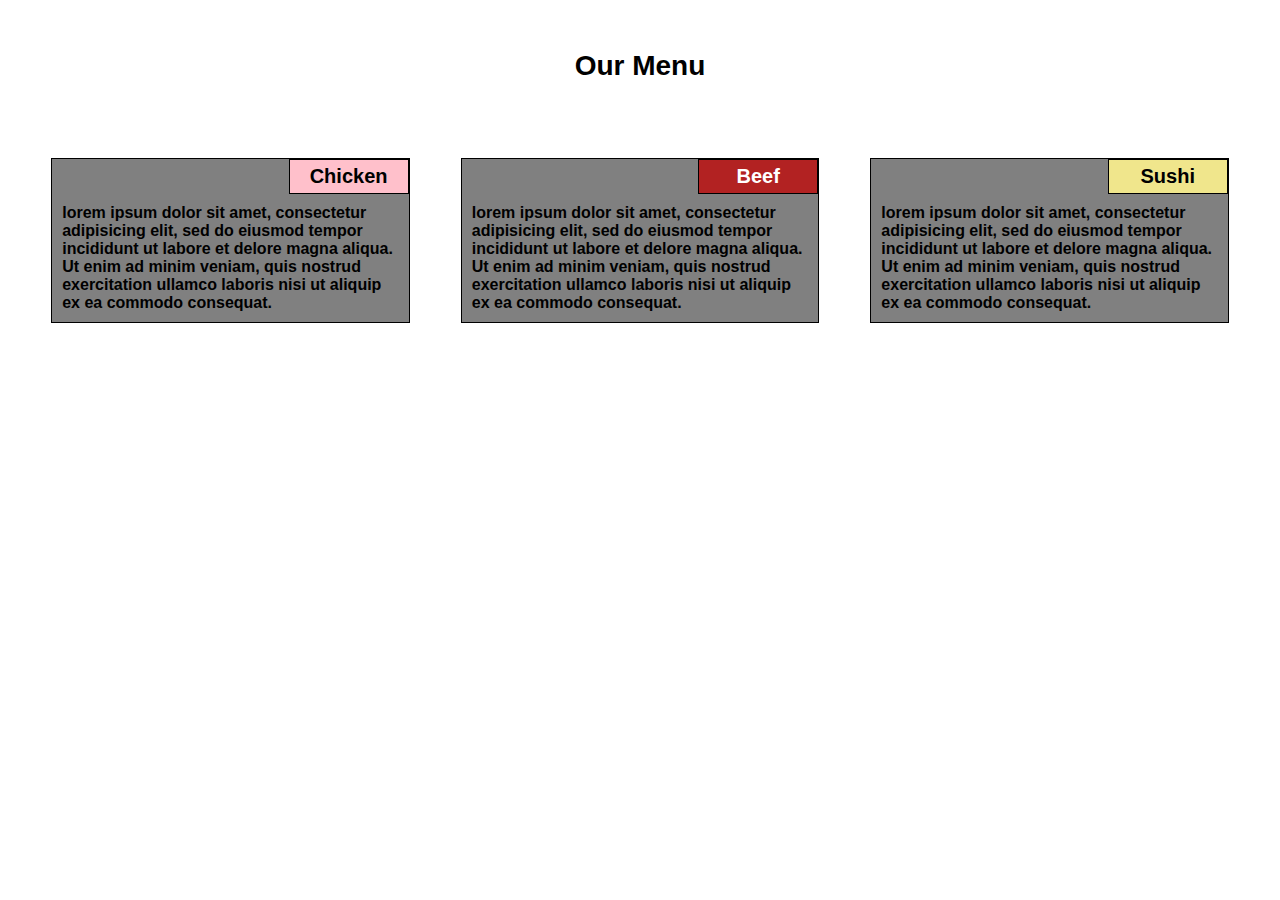
==== module2-solution/index.html @ 9625f298 "add assignment 2 requirements" ====
<!DOCTYPE html>
<html>
<head>
	<meta charset="utf-8">
	<title>Assignment 2</title>
	<link rel="stylesheet" href="css/style.css" />
</head>
<body>
	<h1>Our Menu</h1>
	<div class="container">
		<section id="section1">
			<div id="chicken">Chicken</div>
			<p>lorem ipsum dolor sit amet, consectetur adipisicing elit, sed do eiusmod tempor incididunt ut labore et delore magna aliqua. Ut enim ad minim veniam, quis nostrud exercitation ullamco laboris nisi ut aliquip ex ea commodo consequat.</p>
		</section>
		<section id="section2">
			<div id="beef">Beef</div>
			<p>lorem ipsum dolor sit amet, consectetur adipisicing elit, sed do eiusmod tempor incididunt ut labore et delore magna aliqua. Ut enim ad minim veniam, quis nostrud exercitation ullamco laboris nisi ut aliquip ex ea commodo consequat.</p>
		</section>
		<section id="section3">
			<div id="sushi">Sushi</div>
			<p>lorem ipsum dolor sit amet, consectetur adipisicing elit, sed do eiusmod tempor incididunt ut labore et delore magna aliqua. Ut enim ad minim veniam, quis nostrud exercitation ullamco laboris nisi ut aliquip ex ea commodo consequat.</p>
		</section>
	</div>
</body>
</html>
---- module2-solution/css/style.css ----
/** Base Styles **/

* {
	box-sizing: border-box;
	margin: 0;
	padding: 0;
}

body {
	font-family: Verdana, sans-serif;
	font-weight: 600;
}

h1 {
	text-align: center;
	font-size: 175%;
	margin: 50px;
}

.container {
	position: relative;
	justify-content: center;
}

section > div {
	font-size: 125%;
	border: 1px solid black;
	text-align: center;
	width: 120px;
	float: right;
	padding: 5px;
}

section {
	border: 1px solid black;
	background-color: grey;
}


p {
	padding: 10px;
	clear: right;
}


#chicken {
	background-color: pink;
}

#beef {
	background-color: firebrick;
	color: white;
}

#sushi {
	background-color: khaki;
}

/** Desktop **/
@media (min-width: 992px) {
	/*.container {
		display: flex;
		justify-content: center;
	}*/

	section {
		width: 28%;
		float: left;
		margin: 2%;

	}

	#section1 {
		margin-left: 4%;
	}

	#section3 {
		margin-right: 4%;
	}
}

/** Tablet **/
@media (min-width: 768px) and (max-width: 991px) {
	#section1, #section2 {
		width: 44%;
		float: left;
		margin-left: 4%;
		margin-bottom: 20px;
	}

	#section3 {
		width: 92%;
		clear: left;
		margin-left: 4%;
		margin-right: 4%;
	}
}

/** Mobile **/
@media (max-width: 767px) {
	section {
		width: 92%;
		margin-bottom: 20px;
		margin-left: 4%;
		margin-right: 4%;

	}
}
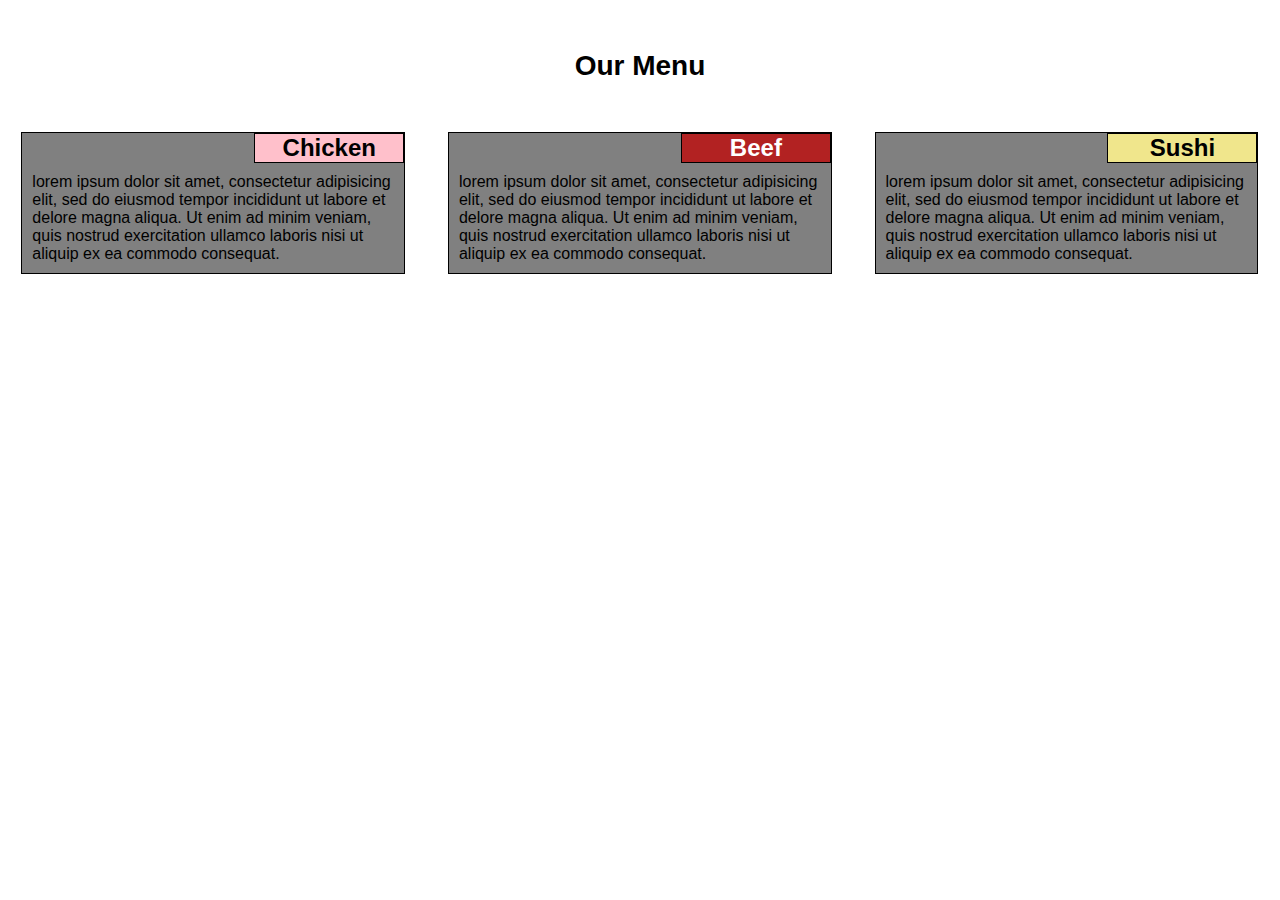
==== commit a07583e2: "add reponsive design structure" ====
--- a/module2-solution/index.html
+++ b/module2-solution/index.html
@@ -2,24 +2,31 @@
 <html>
 <head>
 	<meta charset="utf-8">
+	<meta name="viewport" content="width=device-width, initial-scale=1">
 	<title>Assignment 2</title>
 	<link rel="stylesheet" href="css/style.css" />
 </head>
 <body>
 	<h1>Our Menu</h1>
-	<div class="container">
-		<section id="section1">
-			<div id="chicken">Chicken</div>
-			<p>lorem ipsum dolor sit amet, consectetur adipisicing elit, sed do eiusmod tempor incididunt ut labore et delore magna aliqua. Ut enim ad minim veniam, quis nostrud exercitation ullamco laboris nisi ut aliquip ex ea commodo consequat.</p>
-		</section>
-		<section id="section2">
-			<div id="beef">Beef</div>
-			<p>lorem ipsum dolor sit amet, consectetur adipisicing elit, sed do eiusmod tempor incididunt ut labore et delore magna aliqua. Ut enim ad minim veniam, quis nostrud exercitation ullamco laboris nisi ut aliquip ex ea commodo consequat.</p>
-		</section>
-		<section id="section3">
-			<div id="sushi">Sushi</div>
-			<p>lorem ipsum dolor sit amet, consectetur adipisicing elit, sed do eiusmod tempor incididunt ut labore et delore magna aliqua. Ut enim ad minim veniam, quis nostrud exercitation ullamco laboris nisi ut aliquip ex ea commodo consequat.</p>
-		</section>
+	<div class="row">
+		<div class="col-lg-4 col-md-6">
+			<section id="chicken">
+				<h2>Chicken</h2>
+				<p>lorem ipsum dolor sit amet, consectetur adipisicing elit, sed do eiusmod tempor incididunt ut labore et delore magna aliqua. Ut enim ad minim veniam, quis nostrud exercitation ullamco laboris nisi ut aliquip ex ea commodo consequat.</p>
+			</section>
+		</div>
+		<div class="col-lg-4 col-md-6">
+			<section id="beef">
+				<h2>Beef</h2>
+				<p>lorem ipsum dolor sit amet, consectetur adipisicing elit, sed do eiusmod tempor incididunt ut labore et delore magna aliqua. Ut enim ad minim veniam, quis nostrud exercitation ullamco laboris nisi ut aliquip ex ea commodo consequat.</p>
+			</section>
+		</div>
+		<div class="col-lg-4 col-md-12">
+			<section id="sushi">
+				<h2>Sushi</h2>
+				<p>lorem ipsum dolor sit amet, consectetur adipisicing elit, sed do eiusmod tempor incididunt ut labore et delore magna aliqua. Ut enim ad minim veniam, quis nostrud exercitation ullamco laboris nisi ut aliquip ex ea commodo consequat.</p>
+			</section>
+		</div>
 	</div>
 </body>
 </html>
--- a/module2-solution/css/style.css
+++ b/module2-solution/css/style.css
@@ -7,8 +7,7 @@
 }
 
 body {
-	font-family: Verdana, sans-serif;
-	font-weight: 600;
+	font-family: "Comic Sans MS", cursive, sans-serif;
 }
 
 h1 {
@@ -17,92 +16,73 @@
 	margin: 50px;
 }
 
-.container {
-	position: relative;
-	justify-content: center;
-}
-
-section > div {
-	font-size: 125%;
-	border: 1px solid black;
-	text-align: center;
-	width: 120px;
-	float: right;
-	padding: 5px;
+.col-lg-4, .col-md-6, .col-md-12 {
+	margin-bottom: 20px;
 }
 
 section {
+	width: 90%;
+	background-color: grey;
 	border: 1px solid black;
-	background-color: grey;
+	margin-left: auto;
+	margin-right: auto;
+	padding: 10px;
+	padding-top: 40px;
+	position: relative;
 }
 
-
-p {
-	padding: 10px;
-	clear: right;
+h2 {
+	border: 1px solid black;
+	float: right;
+	width: 150px;
+	text-align: center;
+	position: absolute;
+	top: 0;
+	right: 0;
 }
 
-
-#chicken {
+#chicken > h2 {
 	background-color: pink;
 }
 
-#beef {
+#beef > h2 {
 	background-color: firebrick;
 	color: white;
 }
 
-#sushi {
+#sushi > h2 {
 	background-color: khaki;
 }
 
 /** Desktop **/
 @media (min-width: 992px) {
-	/*.container {
-		display: flex;
-		justify-content: center;
-	}*/
-
-	section {
-		width: 28%;
-		float: left;
-		margin: 2%;
-
-	}
-
-	#section1 {
-		margin-left: 4%;
-	}
-
-	#section3 {
-		margin-right: 4%;
-	}
+	.col-lg-4 {
+    	width: 33.33%;
+    	float: left;
+  	}
 }
 
 /** Tablet **/
 @media (min-width: 768px) and (max-width: 991px) {
-	#section1, #section2 {
-		width: 44%;
+	.col-md-6 {
+		width: 50%;
 		float: left;
-		margin-left: 4%;
-		margin-bottom: 20px;
 	}
 
-	#section3 {
-		width: 92%;
+	.col-md-12 {
+		width: 100%;
 		clear: left;
-		margin-left: 4%;
-		margin-right: 4%;
+	}
+
+/*	#chicken {
+		margin-right: 10px;
+	}
+
+	#beef {
+		margin-left: 10px;
+	}*/
+
+	#sushi {
+		width: 95%;
 	}
 }
-
-/** Mobile **/
-@media (max-width: 767px) {
-	section {
-		width: 92%;
-		margin-bottom: 20px;
-		margin-left: 4%;
-		margin-right: 4%;
-
-	}
-}